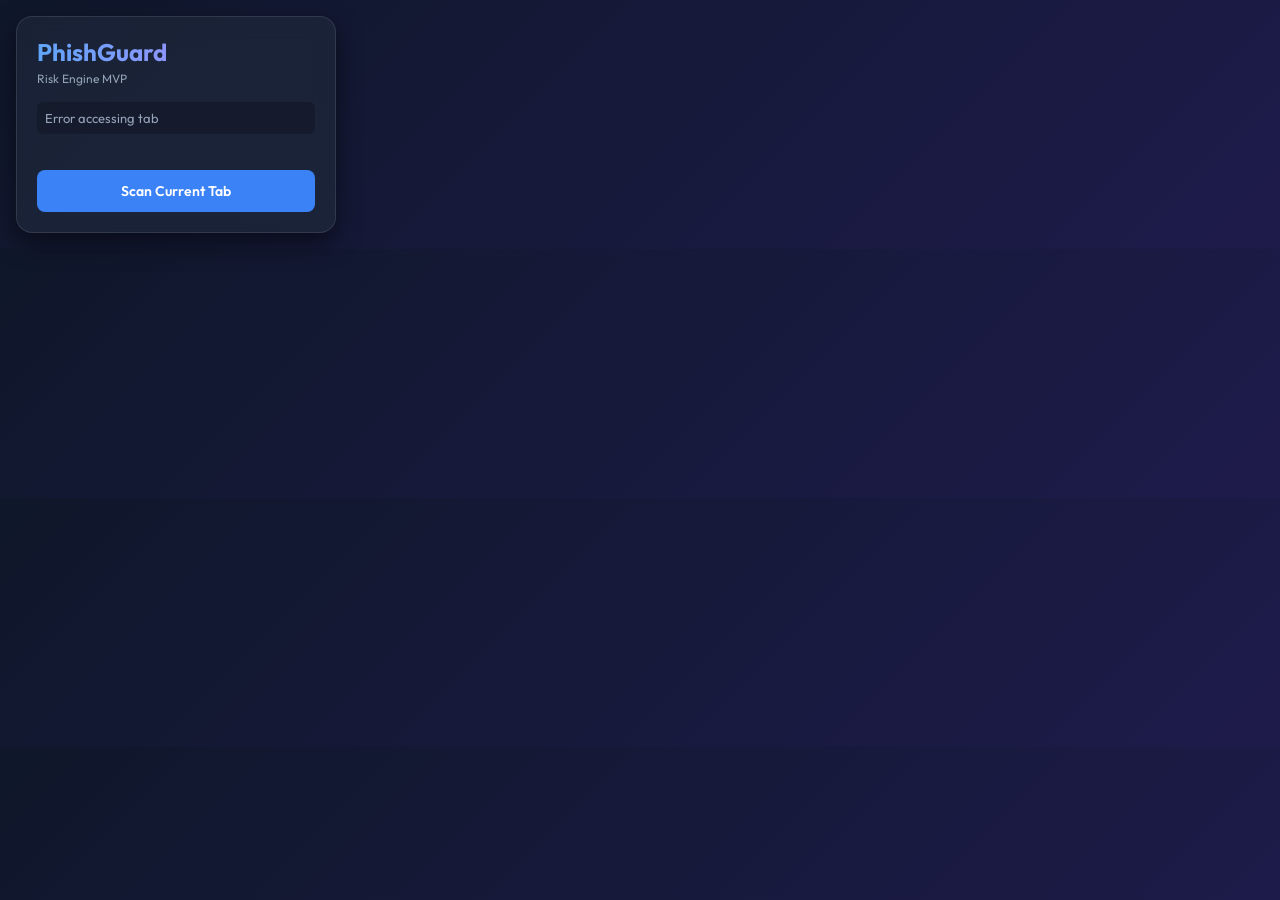
==== extension/popup/popup.html @ 898d1c11 "feat: implement phishing risk engine heuristics and browser extension UI" ====
<!DOCTYPE html>
<html>
<head>
  <meta charset="utf-8">
  <title>PhishGuard</title>
  <link rel="stylesheet" href="popup.css">
  <link href="https://fonts.googleapis.com/css2?family=Outfit:wght@400;600;700&display=swap" rel="stylesheet">
</head>
<body>
  <div class="glass-panel" id="main-panel">
    <div class="header">
      <h1>PhishGuard</h1>
      <p class="subtitle">Risk Engine MVP</p>
    </div>
    
    <div class="content">
      <div id="url-display" class="truncate">Loading...</div>
      
      <div id="status-container" class="status-container hidden">
        <div class="score-ring">
          <svg viewBox="0 0 36 36" class="circular-chart">
            <path class="circle-bg" d="M18 2.0845 a 15.9155 15.9155 0 0 1 0 31.831 a 15.9155 15.9155 0 0 1 0 -31.831" />
            <path class="circle" id="score-circle" stroke-dasharray="0, 100" d="M18 2.0845 a 15.9155 15.9155 0 0 1 0 31.831 a 15.9155 15.9155 0 0 1 0 -31.831" />
            <text x="18" y="20.35" class="percentage" id="score-text">0</text>
          </svg>
          <div class="score-label">Risk Score</div>
        </div>
        
        <div class="severity-badge" id="severity-badge">UNKNOWN</div>
      </div>
      
      <div id="reasons-container" class="reasons-container hidden">
        <h3>Evidence Log</h3>
        <ul id="reasons-list"></ul>
      </div>

      <div id="error-container" class="error-container hidden"></div>
      
      <button id="scan-btn" class="btn primary-btn">Scan Current Tab</button>
    </div>
  </div>
  <script src="popup.js"></script>
</body>
</html>
---- extension/popup/popup.css ----
:root {
  --bg-dark: #0f172a;
  --glass-bg: rgba(30, 41, 59, 0.7);
  --glass-border: rgba(255, 255, 255, 0.1);
  --text-primary: #f8fafc;
  --text-secondary: #94a3b8;
  --accent: #3b82f6;
  --accent-hover: #2563eb;
  
  --sev-low: #10b981;
  --sev-medium: #f59e0b;
  --sev-high: #f97316;
  --sev-critical: #ef4444;
}

body {
  margin: 0;
  padding: 16px;
  width: 320px;
  font-family: 'Outfit', sans-serif;
  background: linear-gradient(135deg, var(--bg-dark), #1e1b4b);
  color: var(--text-primary);
  display: flex;
  justify-content: center;
  align-items: center;
}

.glass-panel {
  width: 100%;
  background: var(--glass-bg);
  backdrop-filter: blur(12px);
  -webkit-backdrop-filter: blur(12px);
  border: 1px solid var(--glass-border);
  border-radius: 16px;
  padding: 20px;
  box-shadow: 0 10px 25px rgba(0, 0, 0, 0.5);
  box-sizing: border-box;
}

.header h1 {
  margin: 0;
  font-size: 24px;
  font-weight: 700;
  background: linear-gradient(to right, #60a5fa, #c084fc);
  -webkit-background-clip: text;
  -webkit-text-fill-color: transparent;
}

.subtitle {
  margin: 4px 0 16px 0;
  font-size: 12px;
  color: var(--text-secondary);
}

.truncate {
  white-space: nowrap;
  overflow: hidden;
  text-overflow: ellipsis;
  font-size: 13px;
  color: var(--text-secondary);
  background: rgba(0, 0, 0, 0.2);
  padding: 8px;
  border-radius: 6px;
  margin-bottom: 20px;
}

.hidden {
  display: none !important;
}

.btn {
  width: 100%;
  padding: 12px;
  border: none;
  border-radius: 8px;
  font-family: 'Outfit', sans-serif;
  font-weight: 600;
  font-size: 14px;
  cursor: pointer;
  transition: all 0.2s;
  margin-top: 16px;
}

.primary-btn {
  background: var(--accent);
  color: white;
}

.primary-btn:hover {
  background: var(--accent-hover);
  box-shadow: 0 4px 12px rgba(59, 130, 246, 0.4);
}

/* Circular Progress */
.status-container {
  display: flex;
  flex-direction: column;
  align-items: center;
  margin-bottom: 20px;
}

.circular-chart {
  display: block;
  margin: 0 auto;
  max-width: 120px;
  max-height: 120px;
}
.circle-bg {
  fill: none;
  stroke: rgba(255,255,255,0.1);
  stroke-width: 2.5;
}
.circle {
  fill: none;
  stroke-width: 2.5;
  stroke-linecap: round;
  transition: stroke-dasharray 1s ease-out;
}
.percentage {
  fill: white;
  font-family: 'Outfit', sans-serif;
  font-size: 24px;
  font-weight: 700;
  text-anchor: middle;
}
.score-label {
  font-size: 12px;
  color: var(--text-secondary);
  margin-top: 8px;
  text-align: center;
}

.severity-badge {
  margin-top: 12px;
  padding: 6px 16px;
  border-radius: 20px;
  font-weight: 700;
  font-size: 14px;
  letter-spacing: 1px;
}

.sev-low { background: rgba(16, 185, 129, 0.2); color: var(--sev-low); border: 1px solid var(--sev-low); }
.sev-medium { background: rgba(245, 158, 11, 0.2); color: var(--sev-medium); border: 1px solid var(--sev-medium); }
.sev-high { background: rgba(249, 115, 22, 0.2); color: var(--sev-high); border: 1px solid var(--sev-high); }
.sev-critical { background: rgba(239, 68, 68, 0.2); color: var(--sev-critical); border: 1px solid var(--sev-critical); }
.sev-unknown { background: rgba(148, 163, 184, 0.2); color: var(--text-secondary); border: 1px solid var(--text-secondary); }

/* Reasons */
.reasons-container h3 {
  font-size: 14px;
  margin: 0 0 8px 0;
  color: var(--text-primary);
}
.reasons-container ul {
  margin: 0;
  padding-left: 16px;
  font-size: 12px;
  color: var(--text-secondary);
  line-height: 1.5;
}
.reasons-container li {
  margin-bottom: 4px;
}

.error-container {
  color: var(--sev-critical);
  font-size: 13px;
  background: rgba(239, 68, 68, 0.1);
  padding: 10px;
  border-radius: 6px;
  border: 1px solid rgba(239, 68, 68, 0.3);
  margin-bottom: 16px;
}
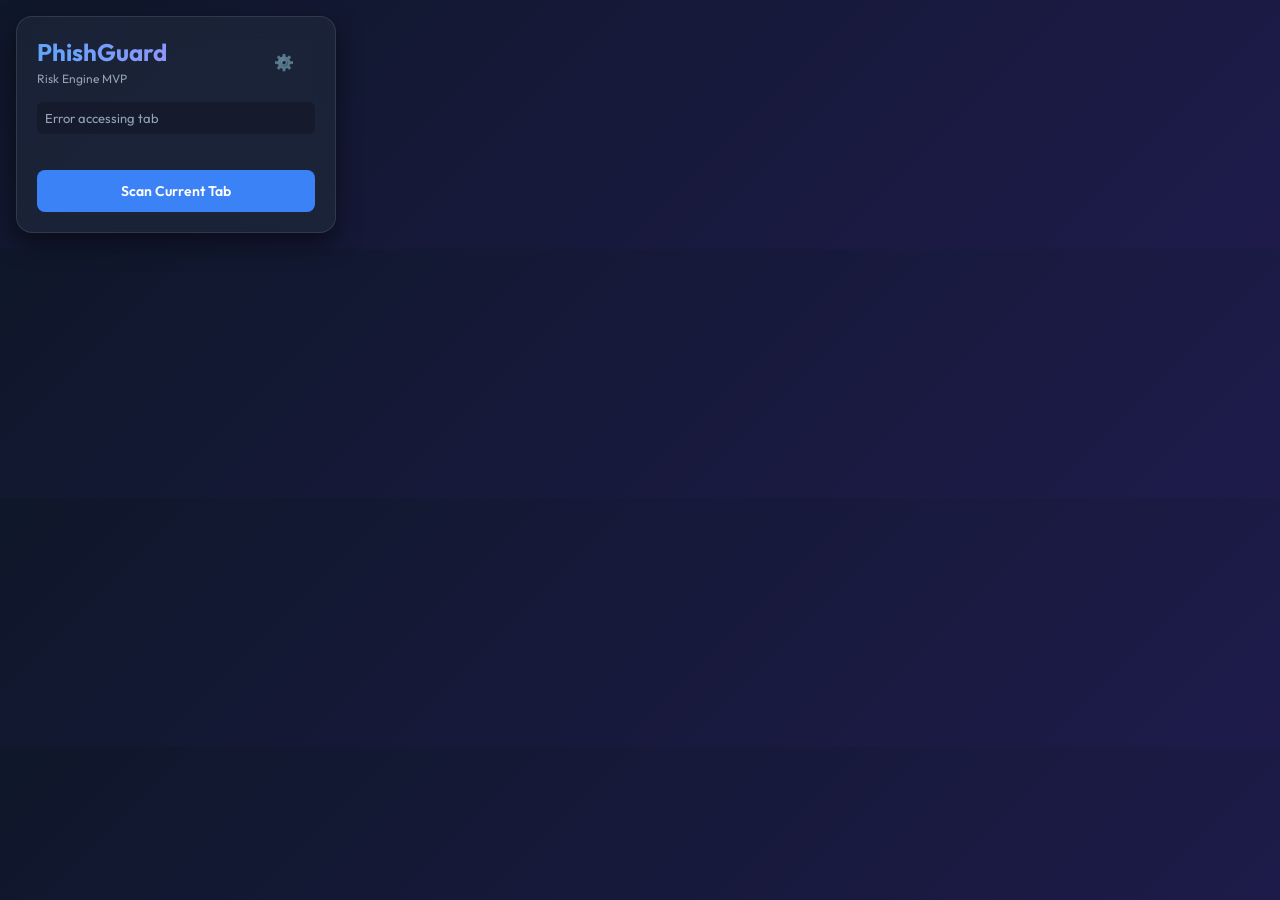
==== commit 141ca6b9: "feat: implement popup UI for phishing scan results, model explanations, and user feedback submission" ====
--- a/extension/popup/popup.html
+++ b/extension/popup/popup.html
@@ -8,9 +8,10 @@
 </head>
 <body>
   <div class="glass-panel" id="main-panel">
-    <div class="header">
+    <div class="header" style="position: relative;">
       <h1>PhishGuard</h1>
       <p class="subtitle">Risk Engine MVP</p>
+      <button id="settings-btn" style="position: absolute; right: 15px; top: 15px; background: none; border: none; cursor: pointer; font-size: 16px; opacity: 0.6;" title="Settings">⚙️</button>
     </div>
     
     <div class="content">
@@ -29,13 +30,29 @@
         <div class="severity-badge" id="severity-badge">UNKNOWN</div>
       </div>
       
-      <div id="reasons-container" class="reasons-container hidden">
-        <h3>Evidence Log</h3>
-        <ul id="reasons-list"></ul>
-      </div>
+            <div id="reasons-container" class="reasons-box hidden">
+                <h3>System Evidence</h3>
+                <ul id="reasons-list"></ul>
+            </div>
+            
+            <div id="model-explanation-container" class="reasons-box hidden" style="margin-top: 16px; background: rgba(211, 47, 47, 0.05);">
+                <h3>Model Explanation</h3>
+                <p id="explanation-limitation" class="hidden" style="font-size: 13px; font-style: italic;"></p>
+                <ul id="explanation-list"></ul>
+            </div>
 
       <div id="error-container" class="error-container hidden"></div>
       
+      <div id="feedback-container" class="feedback-container hidden" style="margin-top: 15px; text-align: center; border-top: 1px solid #eee; padding-top: 10px;">
+          <p style="font-size: 12px; color: #666; margin-bottom: 8px;">Was this prediction accurate?</p>
+          <div style="display: flex; justify-content: center; gap: 8px;">
+              <button id="btn-feedback-correct" class="btn" style="background: #e8f5e9; color: #2e7d32; font-size: 11px; padding: 4px 8px;">👍 Correct</button>
+              <button id="btn-feedback-fp" class="btn" style="background: #ffebee; color: #c62828; font-size: 11px; padding: 4px 8px;">👎 Safe (FP)</button>
+              <button id="btn-feedback-fn" class="btn" style="background: #ffebee; color: #c62828; font-size: 11px; padding: 4px 8px;">🚨 Malicious (FN)</button>
+          </div>
+          <p id="feedback-status" class="hidden" style="font-size: 11px; color: #2e7d32; margin-top: 5px;"></p>
+      </div>
+
       <button id="scan-btn" class="btn primary-btn">Scan Current Tab</button>
     </div>
   </div>
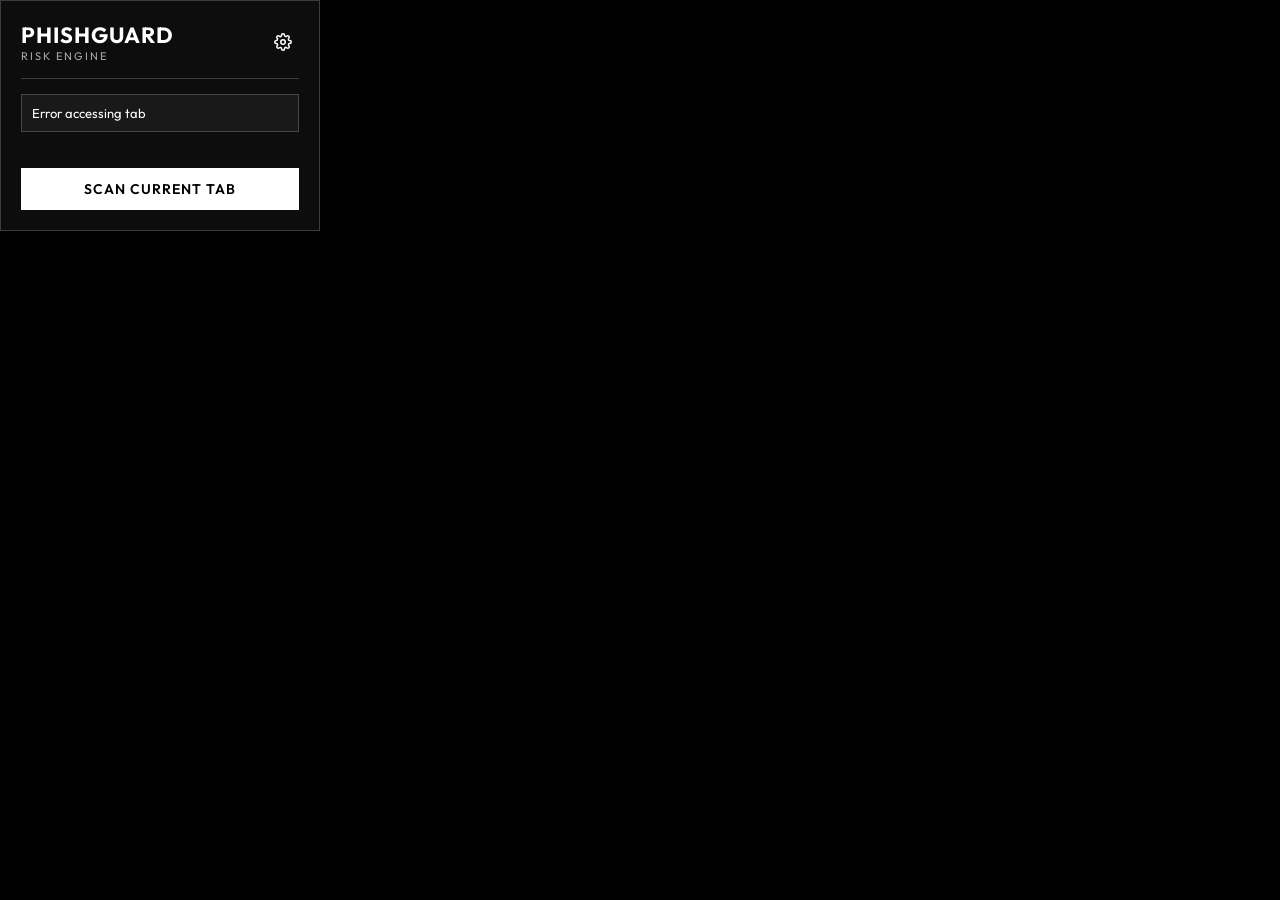
==== commit 55683f7a: "feat: implement phishing warning page with risk assessment, AI explanation, and user feedback UI" ====
--- a/extension/popup/popup.html
+++ b/extension/popup/popup.html
@@ -8,17 +8,24 @@
 </head>
 <body>
   <div class="glass-panel" id="main-panel">
-    <div class="header" style="position: relative;">
-      <h1>PhishGuard</h1>
-      <p class="subtitle">Risk Engine MVP</p>
-      <button id="settings-btn" style="position: absolute; right: 15px; top: 15px; background: none; border: none; cursor: pointer; font-size: 16px; opacity: 0.6;" title="Settings">⚙️</button>
+    <div class="header">
+      <div class="header-text">
+        <h1>PhishGuard</h1>
+        <p class="subtitle">Risk Engine</p>
+      </div>
+      <button id="settings-btn" class="icon-btn" title="Settings">
+        <svg xmlns="http://www.w3.org/2000/svg" width="18" height="18" viewBox="0 0 24 24" fill="none" stroke="currentColor" stroke-width="2" stroke-linecap="square" stroke-linejoin="miter">
+          <circle cx="12" cy="12" r="3"></circle>
+          <path d="M19.4 15a1.65 1.65 0 0 0 .33 1.82l.06.06a2 2 0 0 1 0 2.83 2 2 0 0 1-2.83 0l-.06-.06a1.65 1.65 0 0 0-1.82-.33 1.65 1.65 0 0 0-1 1.51V21a2 2 0 0 1-2 2 2 2 0 0 1-2-2v-.09A1.65 1.65 0 0 0 9 19.4a1.65 1.65 0 0 0-1.82.33l-.06.06a2 2 0 0 1-2.83 0 2 2 0 0 1 0-2.83l.06-.06a1.65 1.65 0 0 0 .33-1.82 1.65 1.65 0 0 0-1.51-1H3a2 2 0 0 1-2-2 2 2 0 0 1 2-2h.09A1.65 1.65 0 0 0 4.6 9a1.65 1.65 0 0 0-.33-1.82l-.06-.06a2 2 0 0 1 0-2.83 2 2 0 0 1 2.83 0l.06.06a1.65 1.65 0 0 0 1.82.33H9a1.65 1.65 0 0 0 1-1.51V3a2 2 0 0 1 2-2 2 2 0 0 1 2 2v.09a1.65 1.65 0 0 0 1 1.51 1.65 1.65 0 0 0 1.82-.33l.06-.06a2 2 0 0 1 2.83 0 2 2 0 0 1 0 2.83l-.06.06a1.65 1.65 0 0 0-.33 1.82V9a1.65 1.65 0 0 0 1.51 1H21a2 2 0 0 1 2 2 2 2 0 0 1-2 2h-.09a1.65 1.65 0 0 0-1.51 1z"></path>
+        </svg>
+      </button>
     </div>
     
     <div class="content">
       <div id="url-display" class="truncate">Loading...</div>
       
       <div id="status-container" class="status-container hidden">
-        <div class="score-ring">
+        <div class="circular-chart-wrapper">
           <svg viewBox="0 0 36 36" class="circular-chart">
             <path class="circle-bg" d="M18 2.0845 a 15.9155 15.9155 0 0 1 0 31.831 a 15.9155 15.9155 0 0 1 0 -31.831" />
             <path class="circle" id="score-circle" stroke-dasharray="0, 100" d="M18 2.0845 a 15.9155 15.9155 0 0 1 0 31.831 a 15.9155 15.9155 0 0 1 0 -31.831" />
@@ -30,27 +37,36 @@
         <div class="severity-badge" id="severity-badge">UNKNOWN</div>
       </div>
       
-            <div id="reasons-container" class="reasons-box hidden">
-                <h3>System Evidence</h3>
-                <ul id="reasons-list"></ul>
-            </div>
-            
-            <div id="model-explanation-container" class="reasons-box hidden" style="margin-top: 16px; background: rgba(211, 47, 47, 0.05);">
-                <h3>Model Explanation</h3>
-                <p id="explanation-limitation" class="hidden" style="font-size: 13px; font-style: italic;"></p>
-                <ul id="explanation-list"></ul>
-            </div>
+      <div id="reasons-container" class="reasons-box hidden">
+        <h3>System Evidence</h3>
+        <ul id="reasons-list"></ul>
+      </div>
+      
+      <div id="model-explanation-container" class="reasons-box hidden">
+        <h3>Model Explanation</h3>
+        <p id="explanation-limitation" class="hidden" style="font-size: 11px; font-style: italic; color: var(--text-secondary);"></p>
+        <ul id="explanation-list"></ul>
+      </div>
 
       <div id="error-container" class="error-container hidden"></div>
       
-      <div id="feedback-container" class="feedback-container hidden" style="margin-top: 15px; text-align: center; border-top: 1px solid #eee; padding-top: 10px;">
-          <p style="font-size: 12px; color: #666; margin-bottom: 8px;">Was this prediction accurate?</p>
-          <div style="display: flex; justify-content: center; gap: 8px;">
-              <button id="btn-feedback-correct" class="btn" style="background: #e8f5e9; color: #2e7d32; font-size: 11px; padding: 4px 8px;">👍 Correct</button>
-              <button id="btn-feedback-fp" class="btn" style="background: #ffebee; color: #c62828; font-size: 11px; padding: 4px 8px;">👎 Safe (FP)</button>
-              <button id="btn-feedback-fn" class="btn" style="background: #ffebee; color: #c62828; font-size: 11px; padding: 4px 8px;">🚨 Malicious (FN)</button>
+      <div id="feedback-container" class="feedback-container hidden">
+          <p>Was this prediction accurate?</p>
+          <div class="feedback-buttons">
+              <button id="btn-feedback-correct" class="feedback-btn correct">
+                <svg xmlns="http://www.w3.org/2000/svg" width="14" height="14" viewBox="0 0 24 24" fill="none" stroke="currentColor" stroke-width="2" stroke-linecap="square" stroke-linejoin="miter"><path d="M14 9V5a3 3 0 0 0-3-3l-4 9v11h11.28a2 2 0 0 0 2-1.7l1.38-9a2 2 0 0 0-2-2.3zM7 22H4a2 2 0 0 1-2-2v-7a2 2 0 0 1 2-2h3"></path></svg>
+                Correct
+              </button>
+              <button id="btn-feedback-fp" class="feedback-btn fp">
+                <svg xmlns="http://www.w3.org/2000/svg" width="14" height="14" viewBox="0 0 24 24" fill="none" stroke="currentColor" stroke-width="2" stroke-linecap="square" stroke-linejoin="miter"><path d="M10 15v4a3 3 0 0 0 3 3l4-9V2H5.72a2 2 0 0 0-2 1.7l-1.38 9a2 2 0 0 0 2 2.3zm7-13h2.67A2.31 2.31 0 0 1 22 4v7a2.31 2.31 0 0 1-2.33 2H17"></path></svg>
+                Safe
+              </button>
+              <button id="btn-feedback-fn" class="feedback-btn fn">
+                <svg xmlns="http://www.w3.org/2000/svg" width="14" height="14" viewBox="0 0 24 24" fill="none" stroke="currentColor" stroke-width="2" stroke-linecap="square" stroke-linejoin="miter"><path d="M10.29 3.86L1.82 18a2 2 0 0 0 1.71 3h16.94a2 2 0 0 0 1.71-3L13.71 3.86a2 2 0 0 0-3.42 0z"></path><line x1="12" y1="9" x2="12" y2="13"></line><line x1="12" y1="17" x2="12.01" y2="17"></line></svg>
+                Malicious
+              </button>
           </div>
-          <p id="feedback-status" class="hidden" style="font-size: 11px; color: #2e7d32; margin-top: 5px;"></p>
+          <p id="feedback-status" class="hidden" style="color: var(--sev-low); margin-top: 10px;"></p>
       </div>
 
       <button id="scan-btn" class="btn primary-btn">Scan Current Tab</button>
--- a/extension/popup/popup.css
+++ b/extension/popup/popup.css
@@ -1,55 +1,86 @@
 :root {
-  --bg-dark: #0f172a;
-  --glass-bg: rgba(30, 41, 59, 0.7);
-  --glass-border: rgba(255, 255, 255, 0.1);
-  --text-primary: #f8fafc;
-  --text-secondary: #94a3b8;
-  --accent: #3b82f6;
-  --accent-hover: #2563eb;
+  --bg-dark: #000000;
+  --glass-bg: rgba(255, 255, 255, 0.05);
+  --glass-border: rgba(255, 255, 255, 0.2);
+  --text-primary: #ffffff;
+  --text-secondary: #aaaaaa;
+  --accent: #ffffff;
+  --accent-text: #000000;
   
-  --sev-low: #10b981;
-  --sev-medium: #f59e0b;
-  --sev-high: #f97316;
-  --sev-critical: #ef4444;
+  --sev-low: #00e676;
+  --sev-medium: #ff9800;
+  --sev-high: #ff3d00;
+  --sev-critical: #ff0000;
 }
 
 body {
   margin: 0;
-  padding: 16px;
+  padding: 0;
   width: 320px;
   font-family: 'Outfit', sans-serif;
-  background: linear-gradient(135deg, var(--bg-dark), #1e1b4b);
-  color: var(--text-primary);
-  display: flex;
-  justify-content: center;
-  align-items: center;
+  background: var(--bg-dark);
+  color: var(--text-primary);
+  display: flex;
+  flex-direction: column;
 }
 
 .glass-panel {
   width: 100%;
   background: var(--glass-bg);
-  backdrop-filter: blur(12px);
-  -webkit-backdrop-filter: blur(12px);
-  border: 1px solid var(--glass-border);
-  border-radius: 16px;
+  backdrop-filter: blur(15px);
+  -webkit-backdrop-filter: blur(15px);
+  border: 1px solid var(--glass-border);
+  border-radius: 0;
   padding: 20px;
-  box-shadow: 0 10px 25px rgba(0, 0, 0, 0.5);
   box-sizing: border-box;
 }
 
+.header {
+  border-bottom: 1px solid var(--glass-border);
+  padding-bottom: 15px;
+  margin-bottom: 15px;
+  display: flex;
+  justify-content: space-between;
+  align-items: center;
+}
+
 .header h1 {
   margin: 0;
-  font-size: 24px;
+  font-size: 22px;
   font-weight: 700;
-  background: linear-gradient(to right, #60a5fa, #c084fc);
-  -webkit-background-clip: text;
-  -webkit-text-fill-color: transparent;
-}
-
-.subtitle {
-  margin: 4px 0 16px 0;
-  font-size: 12px;
-  color: var(--text-secondary);
+  letter-spacing: 1px;
+  text-transform: uppercase;
+}
+
+.header p.subtitle {
+  margin: 0;
+  font-size: 11px;
+  color: var(--text-secondary);
+  text-transform: uppercase;
+  letter-spacing: 2px;
+}
+
+.header-text {
+  display: flex;
+  flex-direction: column;
+}
+
+.icon-btn {
+  background: none;
+  border: 1px solid transparent;
+  color: var(--text-primary);
+  cursor: pointer;
+  padding: 6px;
+  display: flex;
+  align-items: center;
+  justify-content: center;
+  transition: border 0.2s;
+  border-radius: 0;
+}
+
+.icon-btn:hover {
+  border: 1px solid var(--glass-border);
+  background: rgba(255,255,255,0.1);
 }
 
 .truncate {
@@ -57,10 +88,11 @@
   overflow: hidden;
   text-overflow: ellipsis;
   font-size: 13px;
-  color: var(--text-secondary);
-  background: rgba(0, 0, 0, 0.2);
-  padding: 8px;
-  border-radius: 6px;
+  color: var(--text-primary);
+  background: rgba(255, 255, 255, 0.05);
+  border: 1px solid var(--glass-border);
+  padding: 10px;
+  border-radius: 0;
   margin-bottom: 20px;
 }
 
@@ -71,24 +103,26 @@
 .btn {
   width: 100%;
   padding: 12px;
-  border: none;
-  border-radius: 8px;
+  border: 1px solid var(--glass-border);
+  border-radius: 0;
   font-family: 'Outfit', sans-serif;
   font-weight: 600;
   font-size: 14px;
   cursor: pointer;
   transition: all 0.2s;
   margin-top: 16px;
+  text-transform: uppercase;
+  letter-spacing: 1px;
 }
 
 .primary-btn {
   background: var(--accent);
-  color: white;
+  color: var(--accent-text);
+  border: none;
 }
 
 .primary-btn:hover {
-  background: var(--accent-hover);
-  box-shadow: 0 4px 12px rgba(59, 130, 246, 0.4);
+  background: #cccccc;
 }
 
 /* Circular Progress */
@@ -97,6 +131,9 @@
   flex-direction: column;
   align-items: center;
   margin-bottom: 20px;
+  padding: 20px;
+  border: 1px solid var(--glass-border);
+  background: rgba(255,255,255,0.02);
 }
 
 .circular-chart {
@@ -108,12 +145,12 @@
 .circle-bg {
   fill: none;
   stroke: rgba(255,255,255,0.1);
-  stroke-width: 2.5;
+  stroke-width: 2;
 }
 .circle {
   fill: none;
   stroke-width: 2.5;
-  stroke-linecap: round;
+  stroke-linecap: square;
   transition: stroke-dasharray 1s ease-out;
 }
 .percentage {
@@ -126,48 +163,111 @@
 .score-label {
   font-size: 12px;
   color: var(--text-secondary);
-  margin-top: 8px;
+  margin-top: 15px;
   text-align: center;
+  text-transform: uppercase;
+  letter-spacing: 2px;
 }
 
 .severity-badge {
-  margin-top: 12px;
-  padding: 6px 16px;
-  border-radius: 20px;
+  margin-top: 15px;
+  padding: 8px 20px;
+  border-radius: 0;
   font-weight: 700;
   font-size: 14px;
-  letter-spacing: 1px;
-}
-
-.sev-low { background: rgba(16, 185, 129, 0.2); color: var(--sev-low); border: 1px solid var(--sev-low); }
-.sev-medium { background: rgba(245, 158, 11, 0.2); color: var(--sev-medium); border: 1px solid var(--sev-medium); }
-.sev-high { background: rgba(249, 115, 22, 0.2); color: var(--sev-high); border: 1px solid var(--sev-high); }
-.sev-critical { background: rgba(239, 68, 68, 0.2); color: var(--sev-critical); border: 1px solid var(--sev-critical); }
-.sev-unknown { background: rgba(148, 163, 184, 0.2); color: var(--text-secondary); border: 1px solid var(--text-secondary); }
+  letter-spacing: 2px;
+  text-transform: uppercase;
+}
+
+.sev-low { background: rgba(0, 230, 118, 0.1); color: var(--sev-low); border: 1px solid var(--sev-low); }
+.sev-medium { background: rgba(255, 152, 0, 0.1); color: var(--sev-medium); border: 1px solid var(--sev-medium); }
+.sev-high { background: rgba(255, 61, 0, 0.1); color: var(--sev-high); border: 1px solid var(--sev-high); }
+.sev-critical { background: rgba(255, 0, 0, 0.15); color: var(--sev-critical); border: 1px solid var(--sev-critical); }
+.sev-unknown { background: rgba(255, 255, 255, 0.05); color: var(--text-secondary); border: 1px solid var(--glass-border); }
 
 /* Reasons */
-.reasons-container h3 {
-  font-size: 14px;
-  margin: 0 0 8px 0;
-  color: var(--text-primary);
-}
-.reasons-container ul {
+.reasons-box {
+  background: rgba(255,255,255,0.05);
+  border: 1px solid var(--glass-border);
+  padding: 15px;
+  margin-bottom: 15px;
+}
+
+.reasons-box h3 {
+  font-size: 12px;
+  margin: 0 0 10px 0;
+  color: var(--text-secondary);
+  text-transform: uppercase;
+  letter-spacing: 1.5px;
+  border-bottom: 1px solid var(--glass-border);
+  padding-bottom: 8px;
+}
+.reasons-box ul {
   margin: 0;
   padding-left: 16px;
   font-size: 12px;
-  color: var(--text-secondary);
-  line-height: 1.5;
-}
-.reasons-container li {
-  margin-bottom: 4px;
+  color: var(--text-primary);
+  line-height: 1.6;
+}
+.reasons-box li {
+  margin-bottom: 6px;
 }
 
 .error-container {
   color: var(--sev-critical);
   font-size: 13px;
-  background: rgba(239, 68, 68, 0.1);
-  padding: 10px;
-  border-radius: 6px;
-  border: 1px solid rgba(239, 68, 68, 0.3);
+  background: rgba(255, 0, 0, 0.1);
+  padding: 12px;
+  border: 1px solid var(--sev-critical);
   margin-bottom: 16px;
 }
+
+/* Feedback Box */
+.feedback-container {
+  margin-top: 20px;
+  border: 1px solid var(--glass-border);
+  background: rgba(255,255,255,0.02);
+  padding: 15px;
+}
+
+.feedback-container p {
+  font-size: 12px;
+  color: var(--text-secondary);
+  margin: 0 0 10px 0;
+  text-align: center;
+  text-transform: uppercase;
+  letter-spacing: 1px;
+}
+
+.feedback-buttons {
+  display: flex;
+  gap: 10px;
+  justify-content: center;
+}
+
+.feedback-btn {
+  display: flex;
+  align-items: center;
+  gap: 6px;
+  background: rgba(255,255,255,0.05);
+  border: 1px solid var(--glass-border);
+  color: var(--text-primary);
+  padding: 8px 12px;
+  font-size: 11px;
+  cursor: pointer;
+  text-transform: uppercase;
+  transition: all 0.2s;
+}
+
+.feedback-btn:hover {
+  background: rgba(255,255,255,0.1);
+}
+
+.feedback-btn.correct { border-color: var(--sev-low); color: var(--sev-low); }
+.feedback-btn.correct:hover { background: rgba(0, 230, 118, 0.1); }
+
+.feedback-btn.fp { border-color: var(--sev-medium); color: var(--sev-medium); }
+.feedback-btn.fp:hover { background: rgba(255, 152, 0, 0.1); }
+
+.feedback-btn.fn { border-color: var(--sev-critical); color: var(--sev-critical); }
+.feedback-btn.fn:hover { background: rgba(255, 0, 0, 0.1); }
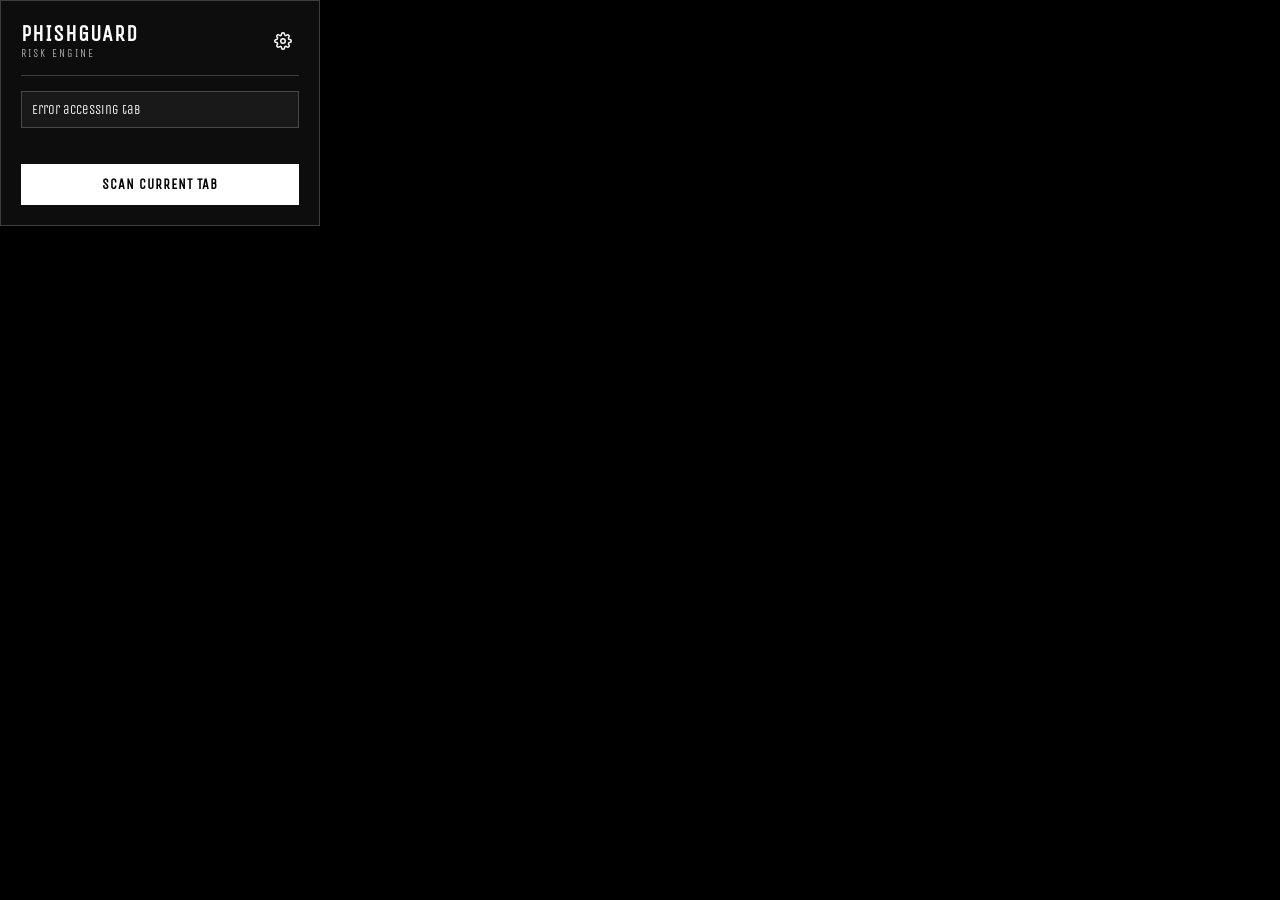
==== commit 6ba75426: "feat: implement extension UI for options, popup, and warning pages" ====
--- a/extension/popup/popup.html
+++ b/extension/popup/popup.html
@@ -4,7 +4,9 @@
   <meta charset="utf-8">
   <title>PhishGuard</title>
   <link rel="stylesheet" href="popup.css">
-  <link href="https://fonts.googleapis.com/css2?family=Outfit:wght@400;600;700&display=swap" rel="stylesheet">
+  <link rel="preconnect" href="https://fonts.googleapis.com">
+  <link rel="preconnect" href="https://fonts.gstatic.com" crossorigin>
+  <link href="https://fonts.googleapis.com/css2?family=Unica+One&display=swap" rel="stylesheet">
 </head>
 <body>
   <div class="glass-panel" id="main-panel">
@@ -71,7 +73,20 @@
 
       <button id="scan-btn" class="btn primary-btn">Scan Current Tab</button>
     </div>
-  </div>
-  <script src="popup.js"></script>
+    </div>
+
+    <!-- Custom Confirm Modal -->
+    <div id="custom-confirm-modal" class="modal-overlay hidden">
+        <div class="modal-content">
+            <h3>Share URL for Dataset?</h3>
+            <p>To help improve PhishGuard, would you like to share the raw URL for our dataset? (If you click No, we will only log an anonymized hash for statistical tracking).</p>
+            <div class="modal-actions">
+                <button id="modal-btn-yes" class="feedback-btn fp" style="width: 100%; justify-content: center; margin-bottom: 5px;">Yes, Share URL</button>
+                <button id="modal-btn-no" class="feedback-btn" style="width: 100%; justify-content: center;">No, Keep Private</button>
+            </div>
+        </div>
+    </div>
+
+    <script src="popup.js"></script>
 </body>
 </html>
--- a/extension/popup/popup.css
+++ b/extension/popup/popup.css
@@ -17,7 +17,7 @@
   margin: 0;
   padding: 0;
   width: 320px;
-  font-family: 'Outfit', sans-serif;
+  font-family: 'Unica One', sans-serif;
   background: var(--bg-dark);
   color: var(--text-primary);
   display: flex;
@@ -105,7 +105,7 @@
   padding: 12px;
   border: 1px solid var(--glass-border);
   border-radius: 0;
-  font-family: 'Outfit', sans-serif;
+  font-family: 'Unica One', sans-serif;
   font-weight: 600;
   font-size: 14px;
   cursor: pointer;
@@ -155,8 +155,8 @@
 }
 .percentage {
   fill: white;
-  font-family: 'Outfit', sans-serif;
-  font-size: 24px;
+  font-family: 'Unica One', sans-serif;
+  font-size: 12px;
   font-weight: 700;
   text-anchor: middle;
 }
@@ -241,22 +241,25 @@
 
 .feedback-buttons {
   display: flex;
-  gap: 10px;
+  flex-direction: column;
+  gap: 8px;
+}
+
+.feedback-btn {
+  display: flex;
+  align-items: center;
   justify-content: center;
-}
-
-.feedback-btn {
-  display: flex;
-  align-items: center;
-  gap: 6px;
+  gap: 8px;
   background: rgba(255,255,255,0.05);
   border: 1px solid var(--glass-border);
   color: var(--text-primary);
-  padding: 8px 12px;
+  padding: 10px;
   font-size: 11px;
   cursor: pointer;
   text-transform: uppercase;
   transition: all 0.2s;
+  width: 100%;
+  box-sizing: border-box;
 }
 
 .feedback-btn:hover {
@@ -266,8 +269,51 @@
 .feedback-btn.correct { border-color: var(--sev-low); color: var(--sev-low); }
 .feedback-btn.correct:hover { background: rgba(0, 230, 118, 0.1); }
 
-.feedback-btn.fp { border-color: var(--sev-medium); color: var(--sev-medium); }
-.feedback-btn.fp:hover { background: rgba(255, 152, 0, 0.1); }
+.feedback-btn.fp { border-color: var(--warning); 
+  color: var(--warning); 
+}
+.feedback-btn.fp:hover { 
+  background: rgba(255, 152, 0, 0.05); 
+}
+
+/* Modal Overlay */
+.modal-overlay {
+  position: fixed;
+  top: 0; left: 0; right: 0; bottom: 0;
+  background: rgba(0,0,0,0.85);
+  display: flex;
+  justify-content: center;
+  align-items: center;
+  z-index: 2000;
+  backdrop-filter: blur(4px);
+  -webkit-backdrop-filter: blur(4px);
+}
+.modal-content {
+  background: var(--bg-dark);
+  border: 1px solid var(--glass-border);
+  padding: 20px;
+  width: 280px;
+  text-align: center;
+}
+.modal-content h3 {
+  margin-top: 0;
+  text-transform: uppercase;
+  font-size: 14px;
+  letter-spacing: 1px;
+  border-bottom: 1px solid var(--glass-border);
+  padding-bottom: 10px;
+  color: var(--text-primary);
+}
+.modal-content p {
+  font-size: 12px;
+  color: var(--text-secondary);
+  line-height: 1.5;
+  margin-bottom: 20px;
+}
+.modal-actions {
+  display: flex;
+  flex-direction: column;
+}
 
 .feedback-btn.fn { border-color: var(--sev-critical); color: var(--sev-critical); }
 .feedback-btn.fn:hover { background: rgba(255, 0, 0, 0.1); }
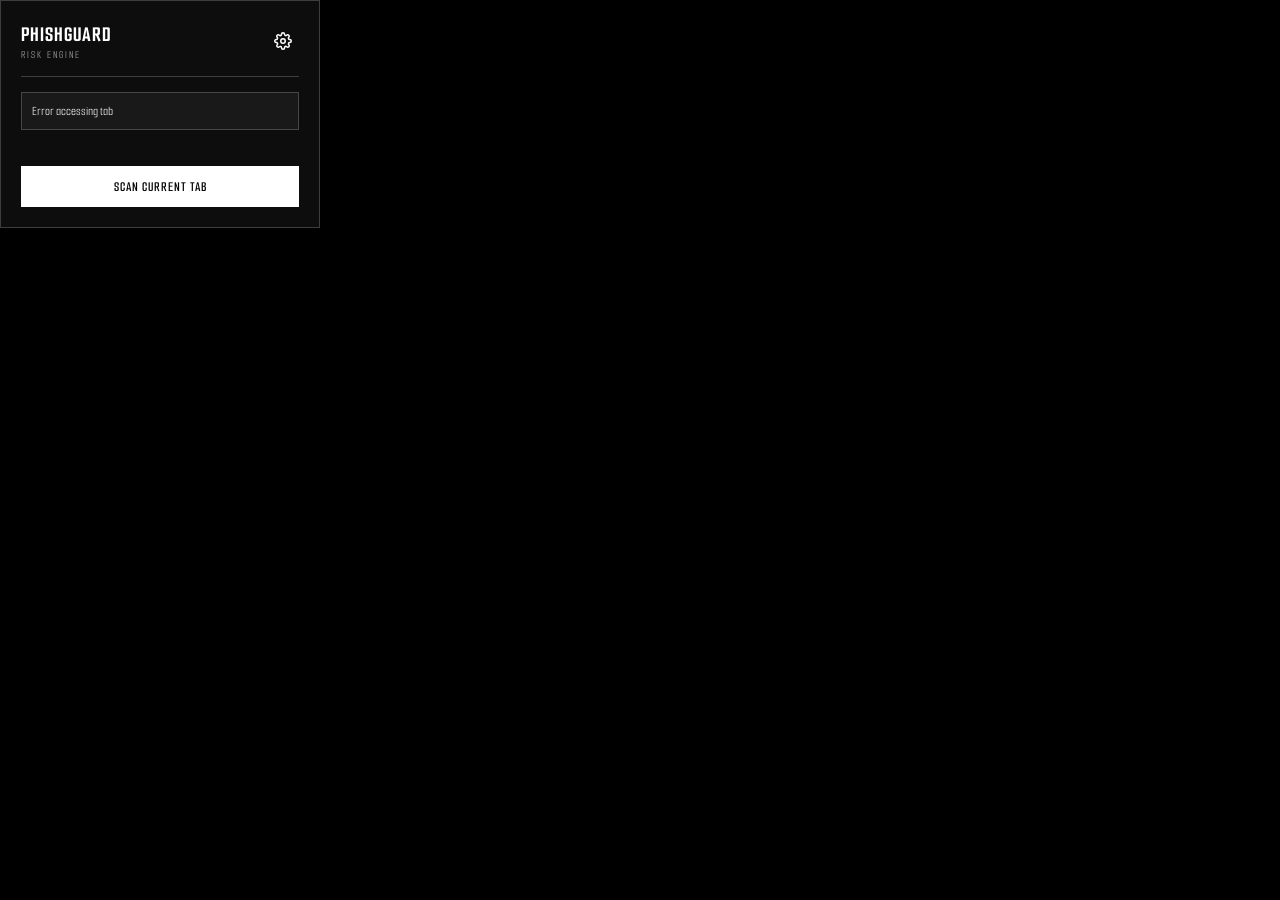
==== commit d508ecd0: "feat: add UI files for phishing warning, options page, and popup components" ====
--- a/extension/popup/popup.html
+++ b/extension/popup/popup.html
@@ -6,7 +6,7 @@
   <link rel="stylesheet" href="popup.css">
   <link rel="preconnect" href="https://fonts.googleapis.com">
   <link rel="preconnect" href="https://fonts.gstatic.com" crossorigin>
-  <link href="https://fonts.googleapis.com/css2?family=Unica+One&display=swap" rel="stylesheet">
+  <link href="https://fonts.googleapis.com/css2?family=Smooch+Sans:wght@100..900&family=Unica+One&display=swap" rel="stylesheet">
 </head>
 <body>
   <div class="glass-panel" id="main-panel">
--- a/extension/popup/popup.css
+++ b/extension/popup/popup.css
@@ -17,7 +17,7 @@
   margin: 0;
   padding: 0;
   width: 320px;
-  font-family: 'Unica One', sans-serif;
+  font-family: 'Smooch Sans', sans-serif;
   background: var(--bg-dark);
   color: var(--text-primary);
   display: flex;
@@ -105,7 +105,7 @@
   padding: 12px;
   border: 1px solid var(--glass-border);
   border-radius: 0;
-  font-family: 'Unica One', sans-serif;
+  font-family: 'Smooch Sans', sans-serif;
   font-weight: 600;
   font-size: 14px;
   cursor: pointer;
@@ -155,7 +155,7 @@
 }
 .percentage {
   fill: white;
-  font-family: 'Unica One', sans-serif;
+  font-family: 'Smooch Sans', sans-serif;
   font-size: 12px;
   font-weight: 700;
   text-anchor: middle;
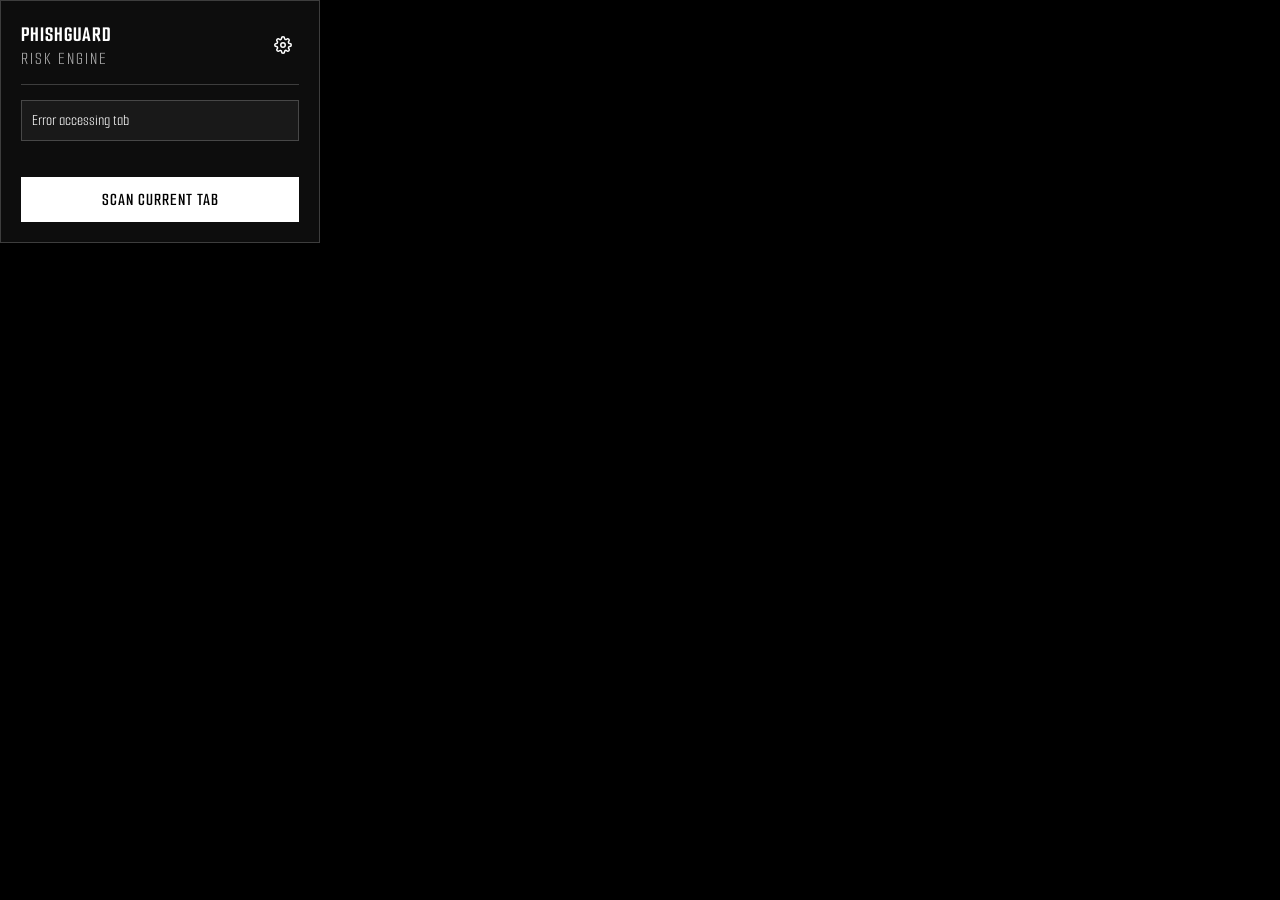
==== commit e891d1d6: "feat: implement browser extension architecture with URL scanning, status reporting, and user feedbac" ====
--- a/extension/popup/popup.html
+++ b/extension/popup/popup.html
@@ -87,6 +87,7 @@
         </div>
     </div>
 
-    <script src="popup.js"></script>
+    <script src="../config.js"></script>
+  <script src="popup.js"></script>
 </body>
 </html>
--- a/extension/popup/popup.css
+++ b/extension/popup/popup.css
@@ -54,7 +54,7 @@
 
 .header p.subtitle {
   margin: 0;
-  font-size: 11px;
+  font-size: 18px;
   color: var(--text-secondary);
   text-transform: uppercase;
   letter-spacing: 2px;
@@ -76,6 +76,7 @@
   justify-content: center;
   transition: border 0.2s;
   border-radius: 0;
+  font-family: 'Smooch Sans', sans-serif;
 }
 
 .icon-btn:hover {
@@ -87,7 +88,7 @@
   white-space: nowrap;
   overflow: hidden;
   text-overflow: ellipsis;
-  font-size: 13px;
+  font-size: 16px;
   color: var(--text-primary);
   background: rgba(255, 255, 255, 0.05);
   border: 1px solid var(--glass-border);
@@ -107,10 +108,17 @@
   border-radius: 0;
   font-family: 'Smooch Sans', sans-serif;
   font-weight: 600;
-  font-size: 14px;
+  font-size: 18px;
   cursor: pointer;
   transition: all 0.2s;
   margin-top: 16px;
+  text-transform: uppercase;
+  letter-spacing: 1px;
+}
+
+.action-value {
+  font-weight: 700;
+  font-size: 18px;
   text-transform: uppercase;
   letter-spacing: 1px;
 }
@@ -134,6 +142,19 @@
   padding: 20px;
   border: 1px solid var(--glass-border);
   background: rgba(255,255,255,0.02);
+}
+
+.score-value {
+  font-size: 42px;
+  font-weight: 700;
+  color: var(--text-primary);
+  margin-bottom: 2px;
+}
+.score-label {
+  font-size: 16px;
+  color: var(--text-secondary);
+  text-transform: uppercase;
+  letter-spacing: 1px;
 }
 
 .circular-chart {
@@ -156,17 +177,9 @@
 .percentage {
   fill: white;
   font-family: 'Smooch Sans', sans-serif;
-  font-size: 12px;
+  font-size: 18px;
   font-weight: 700;
   text-anchor: middle;
-}
-.score-label {
-  font-size: 12px;
-  color: var(--text-secondary);
-  margin-top: 15px;
-  text-align: center;
-  text-transform: uppercase;
-  letter-spacing: 2px;
 }
 
 .severity-badge {
@@ -194,7 +207,7 @@
 }
 
 .reasons-box h3 {
-  font-size: 12px;
+  font-size: 16px;
   margin: 0 0 10px 0;
   color: var(--text-secondary);
   text-transform: uppercase;
@@ -205,7 +218,7 @@
 .reasons-box ul {
   margin: 0;
   padding-left: 16px;
-  font-size: 12px;
+  font-size: 16px;
   color: var(--text-primary);
   line-height: 1.6;
 }
@@ -215,7 +228,7 @@
 
 .error-container {
   color: var(--sev-critical);
-  font-size: 13px;
+  font-size: 16px;
   background: rgba(255, 0, 0, 0.1);
   padding: 12px;
   border: 1px solid var(--sev-critical);
@@ -231,7 +244,7 @@
 }
 
 .feedback-container p {
-  font-size: 12px;
+  font-size: 18px;
   color: var(--text-secondary);
   margin: 0 0 10px 0;
   text-align: center;
@@ -254,12 +267,14 @@
   border: 1px solid var(--glass-border);
   color: var(--text-primary);
   padding: 10px;
-  font-size: 11px;
+  font-size: 20px;
   cursor: pointer;
   text-transform: uppercase;
   transition: all 0.2s;
   width: 100%;
   box-sizing: border-box;
+  font-family: 'Smooch Sans', sans-serif;
+  letter-spacing: 1px;
 }
 
 .feedback-btn:hover {
@@ -298,14 +313,24 @@
 .modal-content h3 {
   margin-top: 0;
   text-transform: uppercase;
-  font-size: 14px;
-  letter-spacing: 1px;
+  font-size: 24px;
+  letter-spacing: 2px;
+  color: var(--text-primary);
   border-bottom: 1px solid var(--glass-border);
   padding-bottom: 10px;
-  color: var(--text-primary);
+}
+.metrics-grid .metric-label {
+  font-size: 14px;
+  color: var(--text-secondary);
+  margin-bottom: 4px;
+}
+.metrics-grid .metric-value {
+  font-size: 20px;
+  color: var(--text-primary);
+  font-weight: 600;
 }
 .modal-content p {
-  font-size: 12px;
+  font-size: 18px;
   color: var(--text-secondary);
   line-height: 1.5;
   margin-bottom: 20px;
